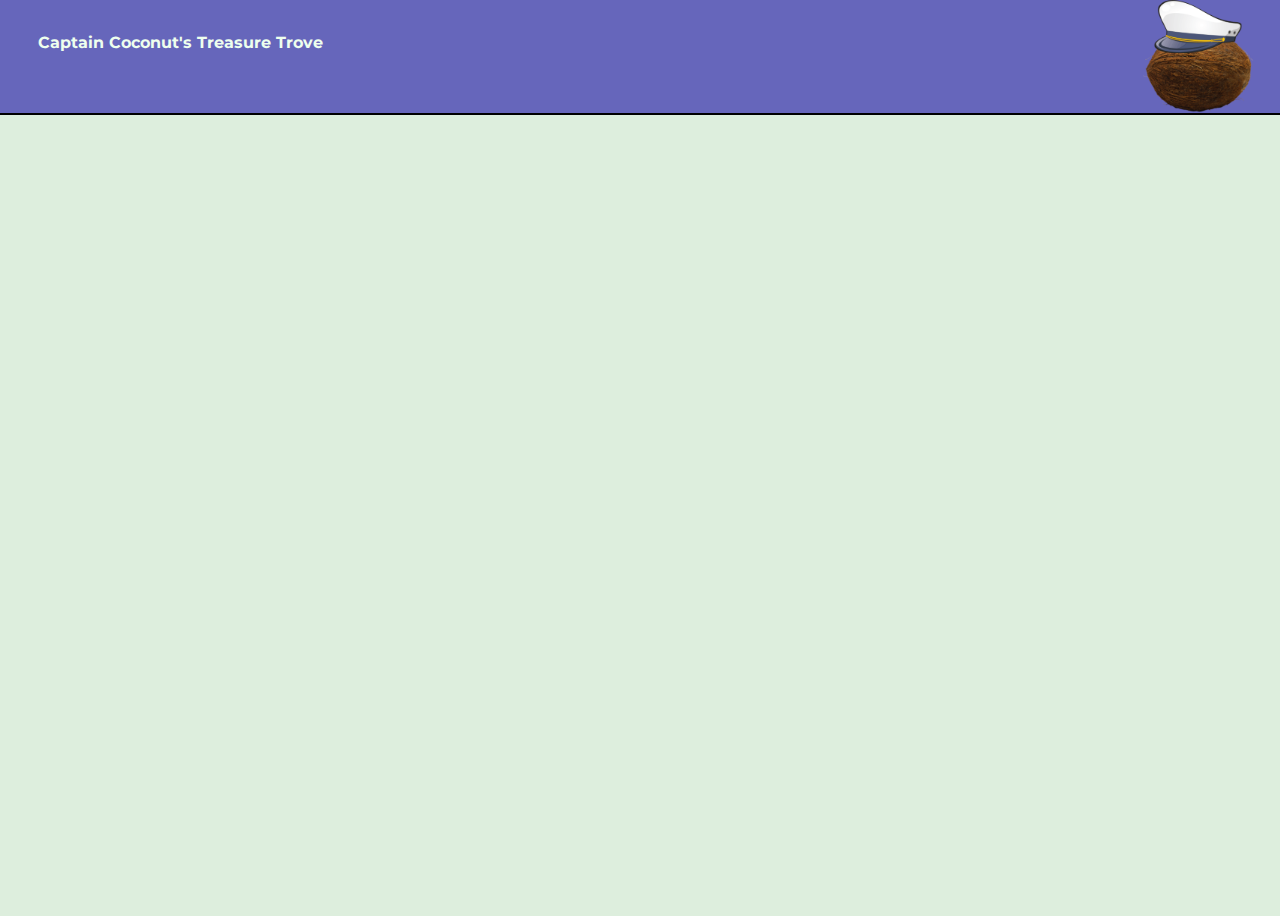
==== Code/index.html @ abd82f4f "unified page into argument specific context driven model" ====
<!doctype html>
<html>
	<head>
		<title>Captain Coconut's Treasure Trove</title>
		<link rel="stylesheet" href="css/style.css"/>
		<link href='https://fonts.googleapis.com/css?family=Montserrat' rel='stylesheet' type='text/css'>
	</head>
	<body>
		<div id="banner"><h1>Captain Coconut's Treasure Trove</h1><img src="res/logo.png" class="logo"><img><div id="toolbar"></div></div>
		<div id="container"></div>

		<script type="text/javascript" src="http://ajax.googleapis.com/ajax/libs/jquery/1.11.2/jquery.min.js"></script>
		<script src="js/script.js"></script>
	</body>
</html>
---- Code/css/style.css ----
body {
	overflow: hidden;
}

#container {
	position: absolute;
	top: 10%;
	left: 0;
	width: 100%;
	min-height: 87.5%;
	text-align: center;
	padding-top: 3%;
	background-color: #ded;
	z-index: -1;
}

#banner {
	position: absolute;
	top: 0;
	left: 0;
	width: 100%;
	height: 12.5%;
	border-bottom: 2px solid black;
	background-color: #66b;
	z-index: 0;
}

#toolbar {
	position: absolute;
	top: 30%;
	left: 35%;
	width: 60%;
	height: 40%;
}

.logo {
	float:right;
	max-height:100%;
	padding-right:2%;
}

.padding-top {
	padding-top:40px;
}

h1 {
	position: absolute;
	top: 20%;
	left: 3%;
	font-size: 16px;
	color: #efe;
}

p, h1, h2 {
	font-family: 'Montserrat', sans-serif;
}

h2 {
	color: #343;
}

#header {
	position: absolute;
	top: 0%;
	left: 0;
	width: 100%;
	height: 20%;
}

#left, #right {
	width: 40%;
	height: 50%;
	position: absolute;
	top: 20%;
	overflow-y: auto;
}

#left {
	left: 10%;
}

#right {
	left: 50%;
}

#footer {
	position: absolute;
	top: 70%;
	left: 0;
	width: 100%;
	height: 30%;
}

.submit, .resend {
	width: 40%;
	height: 40%;
	position: absolute;
	left: 30%;
}

.resend {
	top: 50%;
}

.submit {
	top: 20%;
}
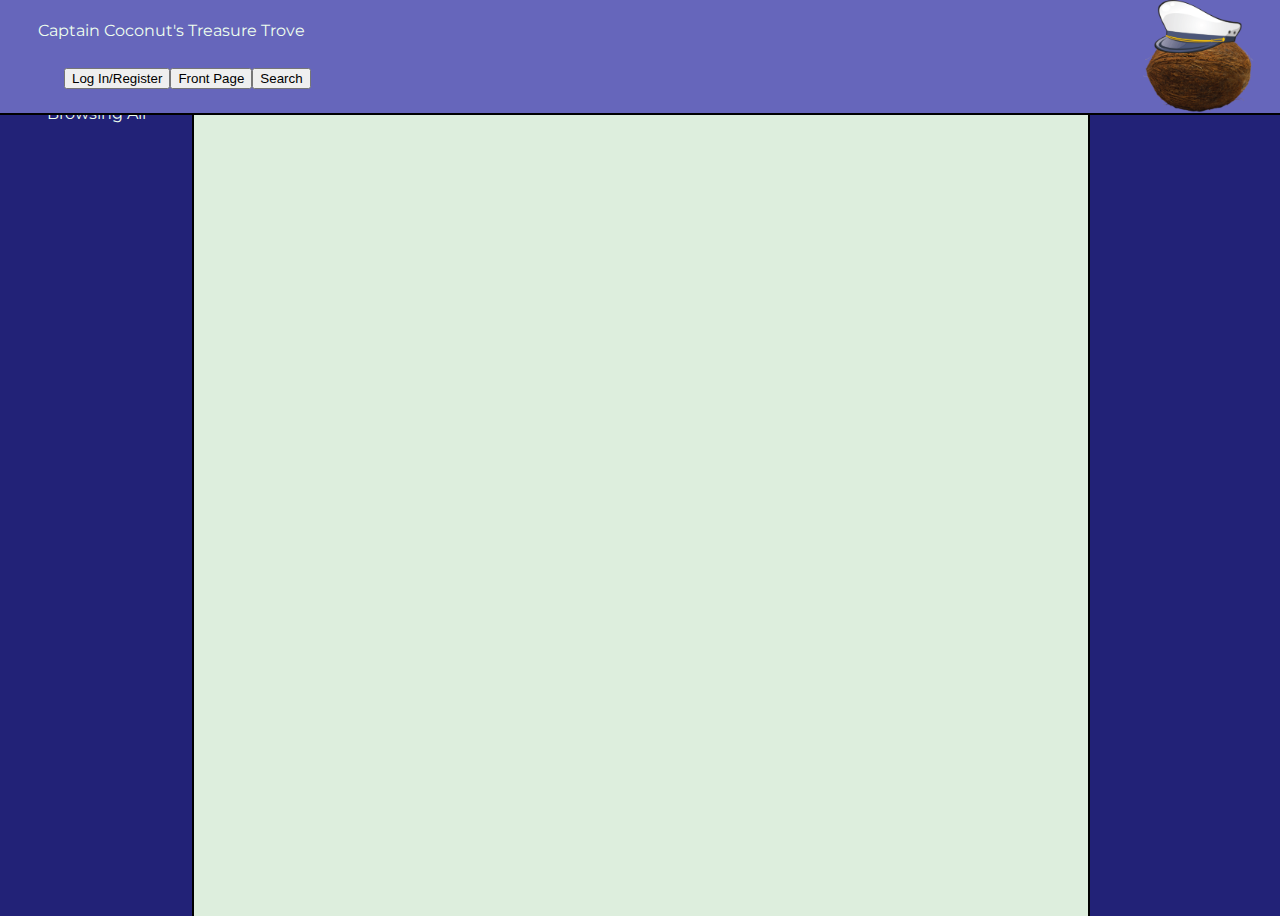
==== commit 9b35125c: "added sidebar body layout and category workflow" ====
--- a/Code/index.html
+++ b/Code/index.html
@@ -2,6 +2,7 @@
 <html>
 	<head>
 		<title>Captain Coconut's Treasure Trove</title>
+		<link rel="stylesheet" href="css/reset.css"/>
 		<link rel="stylesheet" href="css/style.css"/>
 		<link href='https://fonts.googleapis.com/css?family=Montserrat' rel='stylesheet' type='text/css'>
 	</head>
--- a/Code/css/style.css
+++ b/Code/css/style.css
@@ -27,8 +27,8 @@
 
 #toolbar {
 	position: absolute;
-	top: 30%;
-	left: 35%;
+	top: 60%;
+	left: 5%;
 	width: 60%;
 	height: 40%;
 }
@@ -64,14 +64,14 @@
 	top: 0%;
 	left: 0;
 	width: 100%;
-	height: 20%;
+	height: 15%;
 }
 
 #left, #right {
 	width: 40%;
 	height: 50%;
 	position: absolute;
-	top: 20%;
+	top: 15%;
 	overflow-y: auto;
 }
 
@@ -85,12 +85,41 @@
 
 #footer {
 	position: absolute;
-	top: 70%;
+	top: 60%;
 	left: 0;
 	width: 100%;
-	height: 30%;
+	height: 35%;
+	overflow-y: auto;
 }
 
+#left-sidebar, #middle, #right-sidebar {
+	height: 100%;
+	position: absolute;
+	top: 0;
+	text-align: center;
+}
+
+#left-sidebar, #right-sidebar {
+	background-color: #227;
+	overflow: hidden;
+	width: 15%;
+}
+
+#left-sidebar {
+	border-right: 2px solid black;
+	left: 0;
+}
+
+#right-sidebar {
+	border-left: 2px solid black;
+	left: 85%;
+}
+
+#middle {
+	width: 70%;
+	left: 15%;
+	overflow-y: auto;
+}
 .submit, .resend {
 	width: 40%;
 	height: 40%;
